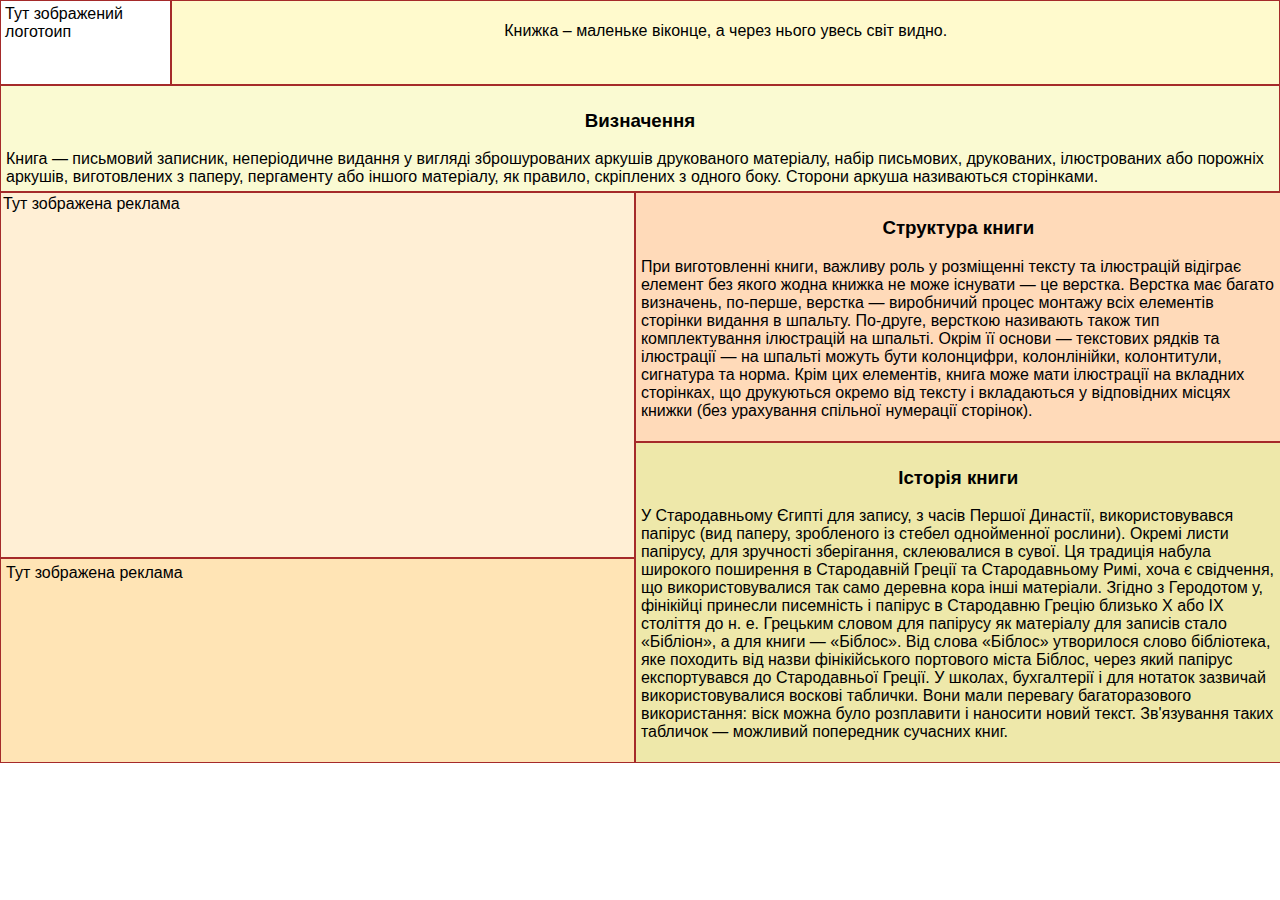
==== WebLab2.html @ bf6e0a6e "Add files via upload" ====
<!DOCTYPE html>
<html lang= "uk">
<head>
	<meta charset="utf-8">
	<title>Books</title>
	<link rel="stylesheet" href="stylesheet.css">
</head>
<body>
	<div class = "main-div">
		<div class="first-row">
			<div class="one">Тут зображений логотоип</div>
			<div class="two"><p></p>Книжка – маленьке віконце, а через нього увесь світ видно.</div>
		</div>
		<div class="second-row">
			<div class = "three"><h3>Визначення</h3>Книга — письмовий записник, неперіодичне видання у вигляді зброшурованих аркушів друкованого матеріалу, набір письмових, друкованих, ілюстрованих або порожніх аркушів, виготовлених з паперу, пергаменту або іншого матеріалу, як правило, скріплених з одного боку. Сторони аркуша називаються сторінками.</div>
		</div>
		<div class="third-row">
			<div class="first-column">
				<div class="four">Тут зображена реклама</div>
				<div class="five">Тут зображена реклама</div>
			</div>
			<div class="second-column">
				<div class="six">
					<h3>Структура книги</h3>
					<p>
						При виготовленні книги, важливу роль у розміщенні тексту та ілюстрацій відіграє елемент без якого жодна книжка не може існувати — це верстка.
						Верстка має багато визначень, по-перше, верстка — виробничий процес монтажу всіх елементів сторінки видання в шпальту. По-друге, версткою називають також тип комплектування ілюстрацій на шпальті. Окрім її основи — текстових рядків та ілюстрації — на шпальті можуть бути колонцифри, колонлінійки, колонтитули, сигнатура та норма.
						Крім цих елементів, книга може мати ілюстрації на вкладних сторінках, що друкуються окремо від тексту і вкладаються у відповідних місцях книжки (без урахування спільної нумерації сторінок).
					</p>
				</div>
				<div class="seven">
					<h3>Історія книги</h3>
					<p>
						У Стародавньому Єгипті для запису, з часів Першої Династії, використовувався папірус (вид паперу, зробленого із стебел однойменної рослини). Окремі листи папірусу, для зручності зберігання, склеювалися в сувої. Ця традиція набула широкого поширення в Стародавній Греції та Стародавньому Римі,
					    хоча є свідчення, що використовувалися так само деревна кора інші матеріали. Згідно з Геродотом у, фінікійці принесли писемність і папірус в Стародавню Грецію близько X або IX століття до н. е. Грецьким словом для папірусу як матеріалу для записів стало «Бібліон», а для книги — «Біблос».
						Від слова «Біблос» утворилося слово бібліотека, яке походить від назви фінікійського портового міста Біблос, через який папірус експортувався до Стародавньої Греції.
						У школах, бухгалтерії і для нотаток зазвичай використовувалися воскові таблички. Вони мали перевагу багаторазового використання: віск можна було розплавити і наносити новий текст. Зв'язування таких табличок — можливий попередник сучасних книг.
					</p>
				</div>
			</div>
		</div>
	</div>
</body>
</html>
---- stylesheet.css ----
body{
	min-width: 300px;
	margin:0px;
	font-family: 'Poppins', sans-serif;
}

.main-div {
	display: flex;
	display: -ms-flexbox;
	flex-direction: column;
}

.first-row{
	display: flex;
	display: -ms-flexbox;
}

.second-row{
	display: flex;
	display: -ms-flexbox;
}

.third-row{
	display: flex;
	display: -ms-flexbox;
	width:99.2%;
}

.one{
	background: #FFFFFF;
	border: 1px solid brown;
	padding: 4px;
	min-height: 75px;
	min-width: 75px;
}

.two{
	background: #FFFACD;
	border: 1px solid brown;
	width: 100%;
	padding: 5px;
}

.three{
	background: #FAFAD2;
	border: 1px solid brown;
	width: 100%;
	padding: 5px;
}

.first-column{
	display: flex;
	display: -ms-flexbox;
	flex-direction: column;
	min-width: 50%;
	width: 50%;
	min-height: 100hw; 
	height: 100hw;
}

.four{
	background: #FFEFD5;
	border: 1px solid brown;
	height: 65%;
	padding: 2px;
	min-width: 100px;
	min-height: 180px;
}

.five{
	background: #FFE4B5;
	border: 1px solid brown;
	height: 35%;
	padding: 5px;
	min-width: 100px;
	min-height: 100px;
}

.seecond-column{
	display: flex;
	display: -ms-flexbox;
	flex-direction: column;
	width: 50%;
	min-height: 100hw; 
	height: 100hw;
}

.six{
	background: #FFDAB9;
	border: 1px solid brown;
	width: 100%;
	/*width: 100vw;*/
	padding: 5px;
	height: 50hw;
}

.seven{
	background: #EEE8AA;
	border: 1px solid brown;
	padding: 5px;
	/*width: 100vw;*/
	width: 100%;
	height: 50hw;
}

img{
	box-sizing: border-box;
	width: 100%;
}
h3, .two{
	text-align: center;
}

@media only screen
and (max-width: 950px){
	.first-row, .third-row{
		flex-direction: column;	
	}
	.one, .two, .three, .four, .five, .six, .seven{
		min-width: 100vw;
	}
}
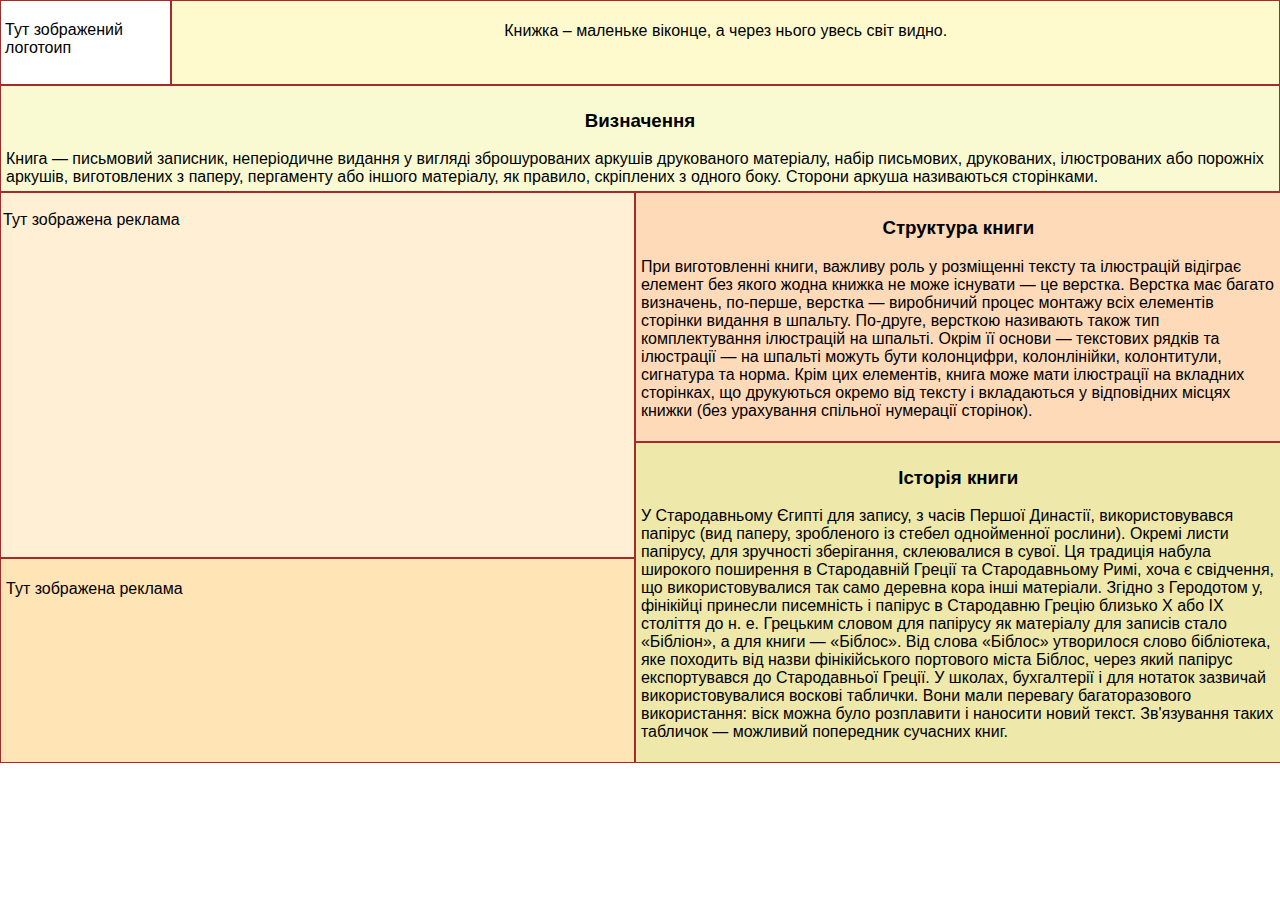
==== commit 023c13e6: "Update WebLab2.html" ====
--- a/WebLab2.html
+++ b/WebLab2.html
@@ -8,7 +8,7 @@
 <body>
 	<div class = "main-div">
 		<div class="first-row">
-			<div class="one">Тут зображений логотоип</div>
+			<div class="one"><p>Тут зображений логотоип</p></div>
 			<div class="two"><p></p>Книжка – маленьке віконце, а через нього увесь світ видно.</div>
 		</div>
 		<div class="second-row">
@@ -16,8 +16,8 @@
 		</div>
 		<div class="third-row">
 			<div class="first-column">
-				<div class="four">Тут зображена реклама</div>
-				<div class="five">Тут зображена реклама</div>
+				<div class="four"><p>Тут зображена реклама</p></div>
+				<div class="five"><p>Тут зображена реклама</p></div>
 			</div>
 			<div class="second-column">
 				<div class="six">
--- a/stylesheet.css
+++ b/stylesheet.css
@@ -1,6 +1,6 @@
 body{
 	min-width: 300px;
-	margin:0px;
+	margin:0;
 	font-family: 'Poppins', sans-serif;
 }
 
@@ -54,8 +54,6 @@
 	flex-direction: column;
 	min-width: 50%;
 	width: 50%;
-	min-height: 100hw; 
-	height: 100hw;
 }
 
 .four{
@@ -63,8 +61,6 @@
 	border: 1px solid brown;
 	height: 65%;
 	padding: 2px;
-	min-width: 100px;
-	min-height: 180px;
 }
 
 .five{
@@ -72,8 +68,6 @@
 	border: 1px solid brown;
 	height: 35%;
 	padding: 5px;
-	min-width: 100px;
-	min-height: 100px;
 }
 
 .seecond-column{
@@ -81,32 +75,22 @@
 	display: -ms-flexbox;
 	flex-direction: column;
 	width: 50%;
-	min-height: 100hw; 
-	height: 100hw;
 }
 
 .six{
 	background: #FFDAB9;
 	border: 1px solid brown;
 	width: 100%;
-	/*width: 100vw;*/
 	padding: 5px;
-	height: 50hw;
 }
 
 .seven{
 	background: #EEE8AA;
 	border: 1px solid brown;
 	padding: 5px;
-	/*width: 100vw;*/
 	width: 100%;
-	height: 50hw;
 }
 
-img{
-	box-sizing: border-box;
-	width: 100%;
-}
 h3, .two{
 	text-align: center;
 }
@@ -119,4 +103,4 @@
 	.one, .two, .three, .four, .five, .six, .seven{
 		min-width: 100vw;
 	}
-}+}
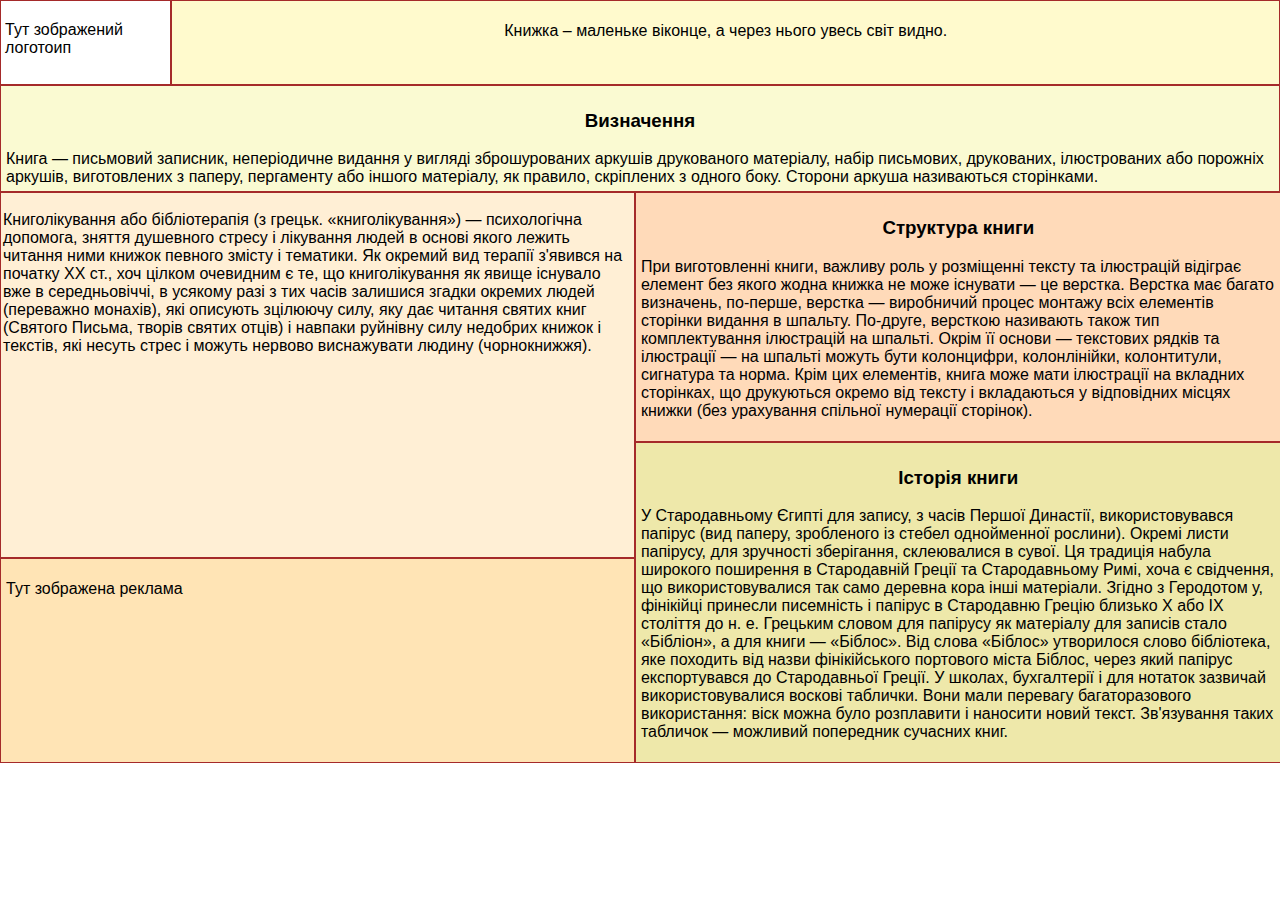
==== commit afc74b63: "Update WebLab2.html" ====
--- a/WebLab2.html
+++ b/WebLab2.html
@@ -16,7 +16,12 @@
 		</div>
 		<div class="third-row">
 			<div class="first-column">
-				<div class="four"><p>Тут зображена реклама</p></div>
+				<div class="four">
+					<p>
+						Книголікування або бібліотерапія (з грецьк. «книголікування») — психологічна допомога, зняття душевного стресу і лікування людей в основі якого лежить читання ними книжок певного змісту і тематики.
+						Як окремий вид терапії з'явився на початку XX ст., хоч цілком очевидним є те, що книголікування як явище існувало вже в середньовіччі, в усякому разі з тих часів залишися згадки окремих людей (переважно монахів), які описують зцілюючу силу, яку дає читання святих книг (Святого Письма, творів святих отців) і навпаки руйнівну силу недобрих книжок і текстів, які несуть стрес і можуть нервово виснажувати людину (чорнокнижжя).
+					</p>
+				</div>
 				<div class="five"><p>Тут зображена реклама</p></div>
 			</div>
 			<div class="second-column">
--- a/stylesheet.css
+++ b/stylesheet.css
@@ -104,3 +104,15 @@
 		min-width: 100vw;
 	}
 }
+
+
+@media only screen
+and (min-device-width: 320px)
+and (max-device-width: 480px){
+	.first-row, .third-row{
+		flex-direction: column;	
+	}
+	.one, .two, .three, .four, .five, .six, .seven{
+		min-width: 100vw;
+	}
+}
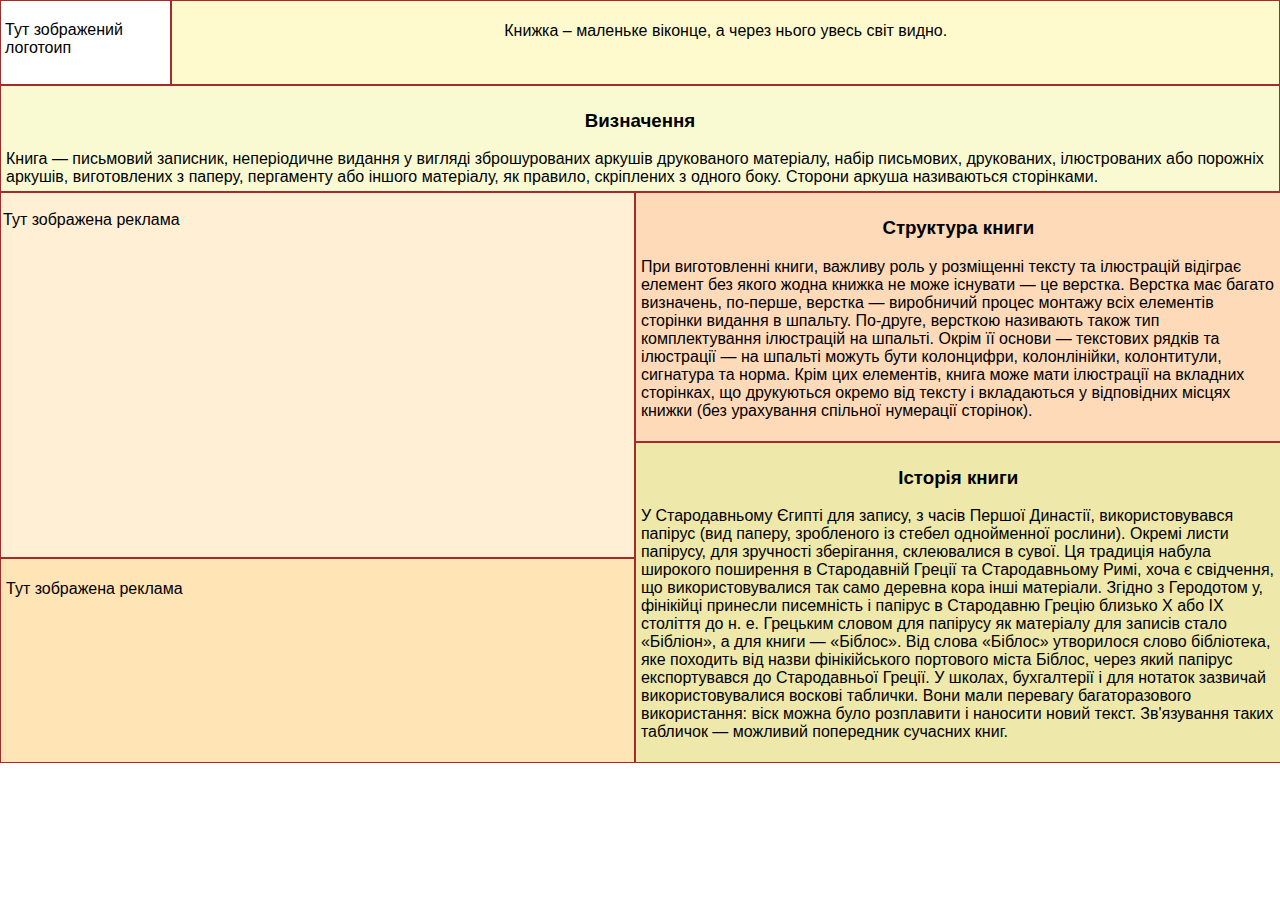
==== commit f96cb637: "Update WebLab2.html" ====
--- a/WebLab2.html
+++ b/WebLab2.html
@@ -16,12 +16,7 @@
 		</div>
 		<div class="third-row">
 			<div class="first-column">
-				<div class="four">
-					<p>
-						Книголікування або бібліотерапія (з грецьк. «книголікування») — психологічна допомога, зняття душевного стресу і лікування людей в основі якого лежить читання ними книжок певного змісту і тематики.
-						Як окремий вид терапії з'явився на початку XX ст., хоч цілком очевидним є те, що книголікування як явище існувало вже в середньовіччі, в усякому разі з тих часів залишися згадки окремих людей (переважно монахів), які описують зцілюючу силу, яку дає читання святих книг (Святого Письма, творів святих отців) і навпаки руйнівну силу недобрих книжок і текстів, які несуть стрес і можуть нервово виснажувати людину (чорнокнижжя).
-					</p>
-				</div>
+				<div class="four"><p>Тут зображена реклама</p></div>
 				<div class="five"><p>Тут зображена реклама</p></div>
 			</div>
 			<div class="second-column">
